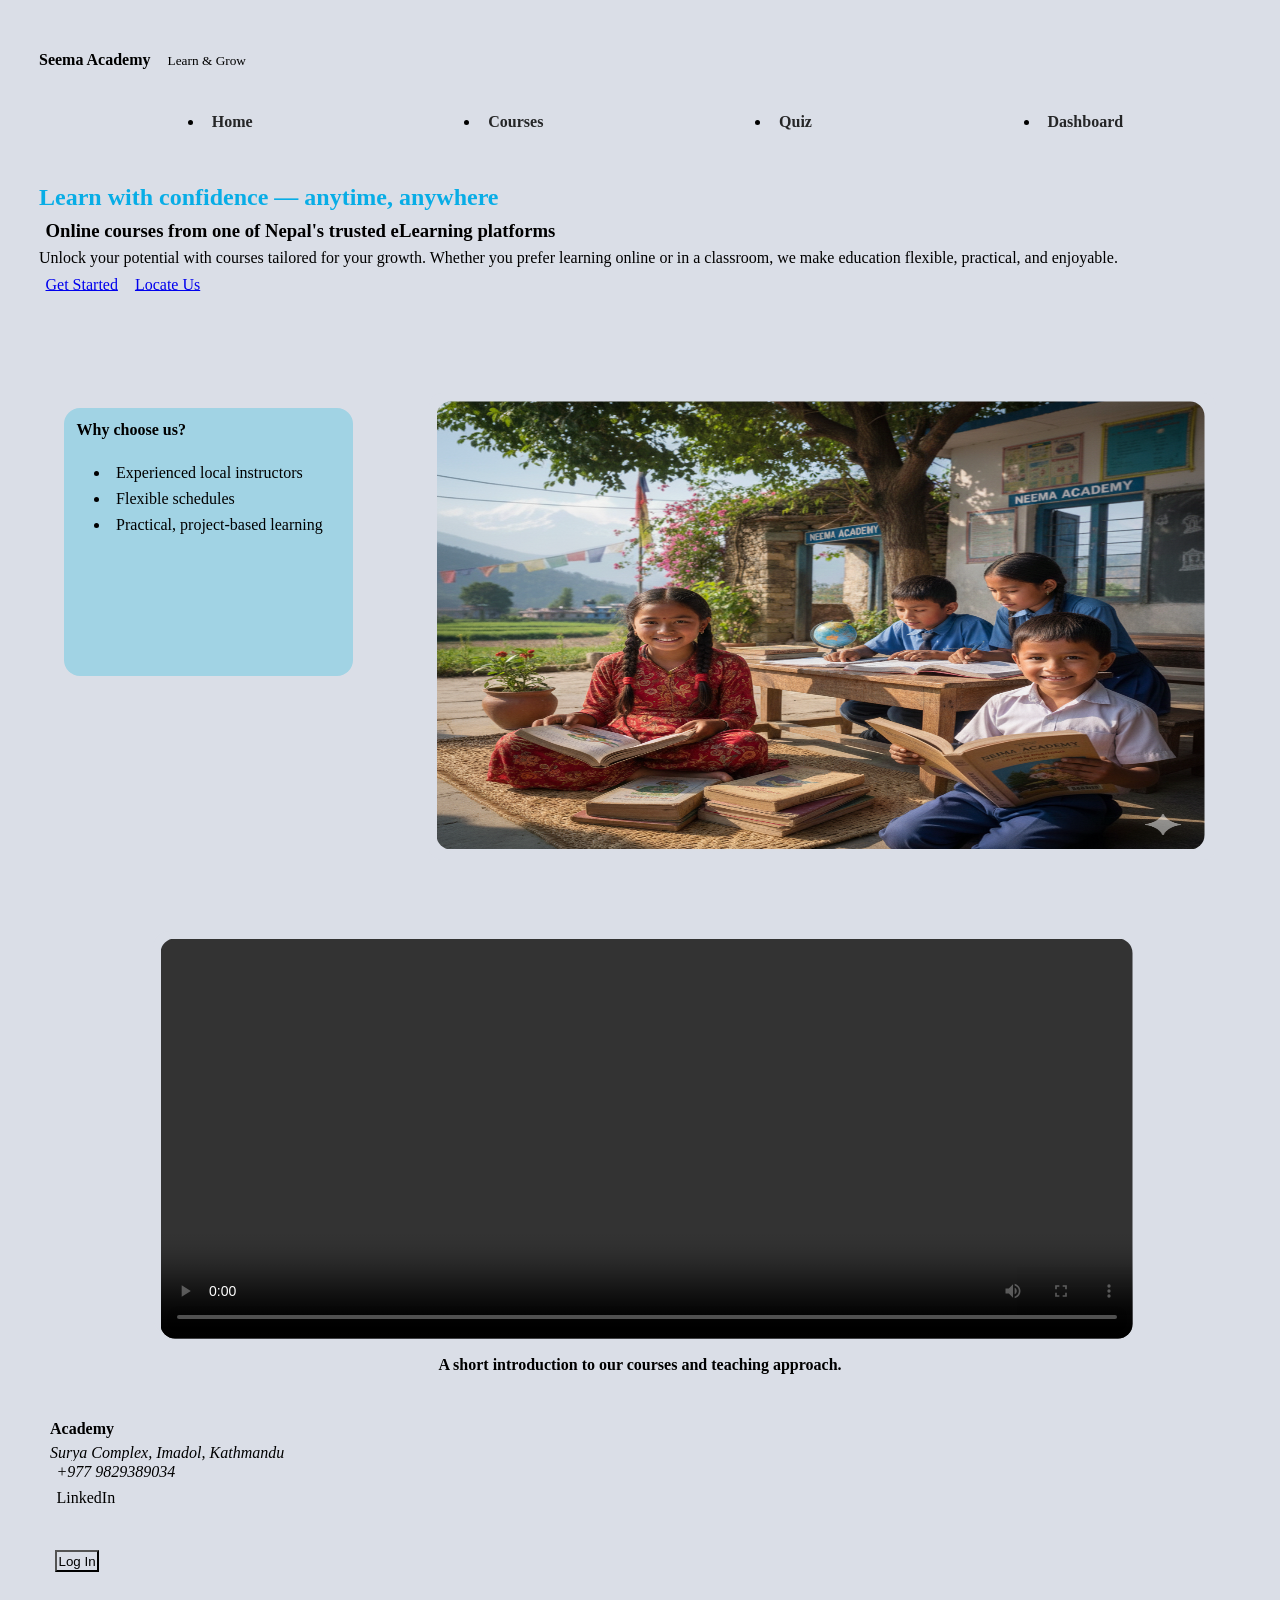
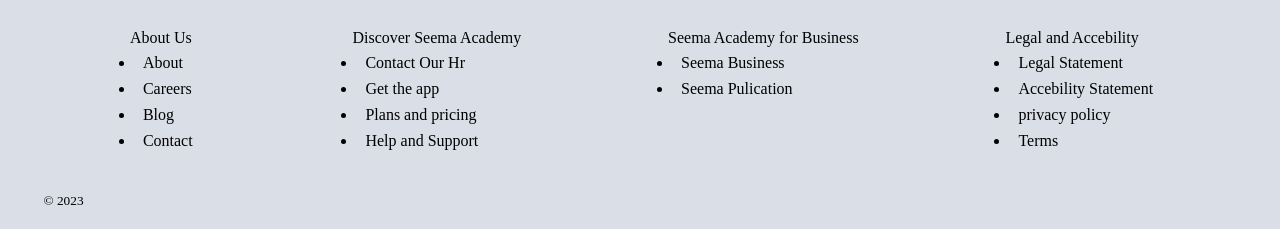
==== index.html @ 5fdb72bc "fixed index  img position" ====
<!DOCTYPE html>
<html lang="en">
  <head>
    <meta charset="UTF-8" />
    <meta name="viewport" content="width=device-width, initial-scale=1.0" />
    <title>Neema Academy</title>
    <link rel="stylesheet" href="./css/style.css" />
  </head>
  <body>
    <header>
      <div>
        <a>
          <div>
            <strong>Seema Academy</strong>
            <small>Learn & Grow</small>
          </div>
        </a>

        <nav class="navigation" id="head-nav">
          <ul class="nav-ul">
            <li>
              <a href="index.html">Home</a>
            </li>

            <li>
              <a href="Html pages/courses.html">Courses</a>
            </li>

            <li>
              <a href="Html pages/quiz.html">Quiz</a>
            </li>
            <li>
              <a href="Html pages/dashboard.html">Dashboard</a>
            </li>
          </ul>
        </nav>
      </div>
    </header>

    <main class="index-main">
      <section class="section">
        <div>
          <h1>Learn with confidence — anytime, anywhere</h1>
          <h3>
            <strong
              >Online courses from one of Nepal's trusted eLearning
              platforms</strong
            >
          </h3>
          <p>
            Unlock your potential with courses tailored for your growth. Whether
            you prefer learning online or in a classroom, we make education
            flexible, practical, and enjoyable.
          </p>

          <div>
            <a href="#">Get Started</a>
            <a href="#">Locate Us</a>
          </div>
        </div>
      </section>
      <br />

      <div id="figure">
        <article>
          <h4 class="h41">Why choose us?</h4>
          <ul class="ul1">
            <li>Experienced local instructors</li>

            <li>Flexible schedules</li>

            <li>Practical, project-based learning</li>
          </ul>
        </article>
        <div>
          <img src="assets/neema.png" alt="Academy" />
        </div>
      </div>
<br><br>
      <section>
        <article>
          <div id="video">
            <video controls>
              <source
                src="https://www.w3schools.com/html/mov_bbb.mp4"
                type="video/mp4"
              />
              learning.
            </video>
            <p id="inde">
              <strong>
                A short introduction to our courses and teaching
                approach.</strong
              >
            </p>
          </div>
        </article>
      </section>
    </main>
    <br /><br />
    <footer>
      <div>
        <div>
          <strong>Academy</strong>
          <address>
            Surya Complex, Imadol, Kathmandu<br />
            <a href="tel:+9779829389034">+977 9829389034</a>
          </address>
          <p>
            <a href="https://www.linkedin.com/in/bibesh-pokharel-70557b2aa/"
              >LinkedIn</a
            >
          </p>
        </div>
        <div>
          <!-- <div>
          <input
            type="search"
            placeholder="search for anything"
            id="coursesSearch"
          />

          <button type="submit">Search</button>
        </div> -->

          <a href="Html pages/login_page.html">
            <div>
              <button type="button">Log In</button>
            </div>
          </a>
        </div>

        <nav>
          <div>
            <div style="display: flex; justify-content: space-around">
              <ul>
                About Us
                <li>
                  <a href="#">About</a>
                </li>
                <li>
                  <a href="#">Careers</a>
                </li>
                <li>
                  <a href="#">Blog</a>
                </li>
                <li>
                  <a href="contact">Contact</a>
                </li>
              </ul>
              <ul>
                Discover Seema Academy
                <li>
                  <a href="#">Contact Our Hr</a>
                </li>
                <li>
                  <a href="#">Get the app</a>
                </li>
                <li>
                  <a href="#">Plans and pricing</a>
                </li>
                <li>
                  <a href="#">Help and Support</a>
                </li>
              </ul>

              <ul>
                Seema Academy for Business
                <li>
                  <a href="#">Seema Business</a>
                </li>
                <li>
                  <a href="#">Seema Pulication</a>
                </li>
              </ul>
              <ul>
                Legal and Accebility
                <li>
                  <a href="#">Legal Statement</a>
                </li>
                <li>
                  <a href="#">Accebility Statement</a>
                </li>
                <li>
                  <a href="#">privacy policy</a>
                </li>
                <li>
                  <a href="#">Terms</a>
                </li>
              </ul>
            </div>
          </div>
        </nav>
      </div>

      <div>
        <small>© 2023 </small>
      </div>
    </footer>
  </body>
</html>
---- css/style.css ----
/* @import url(signup.css);
@import url(login.css); */

* {
  background-color: #dadee7;
  padding: 1.5px;
  margin: 5px;
}

/* index page */
/* navigation */
.nav-ul {
  display: flex;
  flex-direction: row;
  justify-content: space-around;
  margin-left: 60px;
  font-weight: bolder;
}

.nav-ul a {
  text-decoration: none;
  color: rgba(0, 0, 0, 0.831);
}

.section h1 {
  color: #08ade6;
}

.index-main img {
  width: 48rem;
  height: 28rem;

  border-radius: 16px;
  justify-content: center;
  align-items: center;
}
#figure {
  display: flex;
  justify-content: space-around;
  margin-top: 56px;
}
#figure article {
  background-color: #a1d3e4;
  border-radius: 16px;
  padding: 6px;
  height: 16rem;
  margin-top: 20px;
}

#figure div {
  width: 49rem;
  height: 29rem;

  overflow: hidden;
  border-radius: 12px;
}

.h41 {
  background-color: #a1d3e4;
}
.ul1 {
  background-color: #a1d3e4;
  margin: 16px;
}
.ul1 li {
  list-style: inside;
  background-color: #a1d3e4;
}
#video {
  max-width: 80%;
  height: 25rem;
  margin: 10px auto auto;
  border-radius: 16px;
}

#video video {
  width: 100%;
  height: 100%;
  object-fit: fill;
  border-radius: 16px;
}

#video #inde {
  text-align: center;
}

/* footer css */
footer {
  margin: 16px auto auto 16px;
}

footer a {
  text-decoration: none;
  color: black;
}
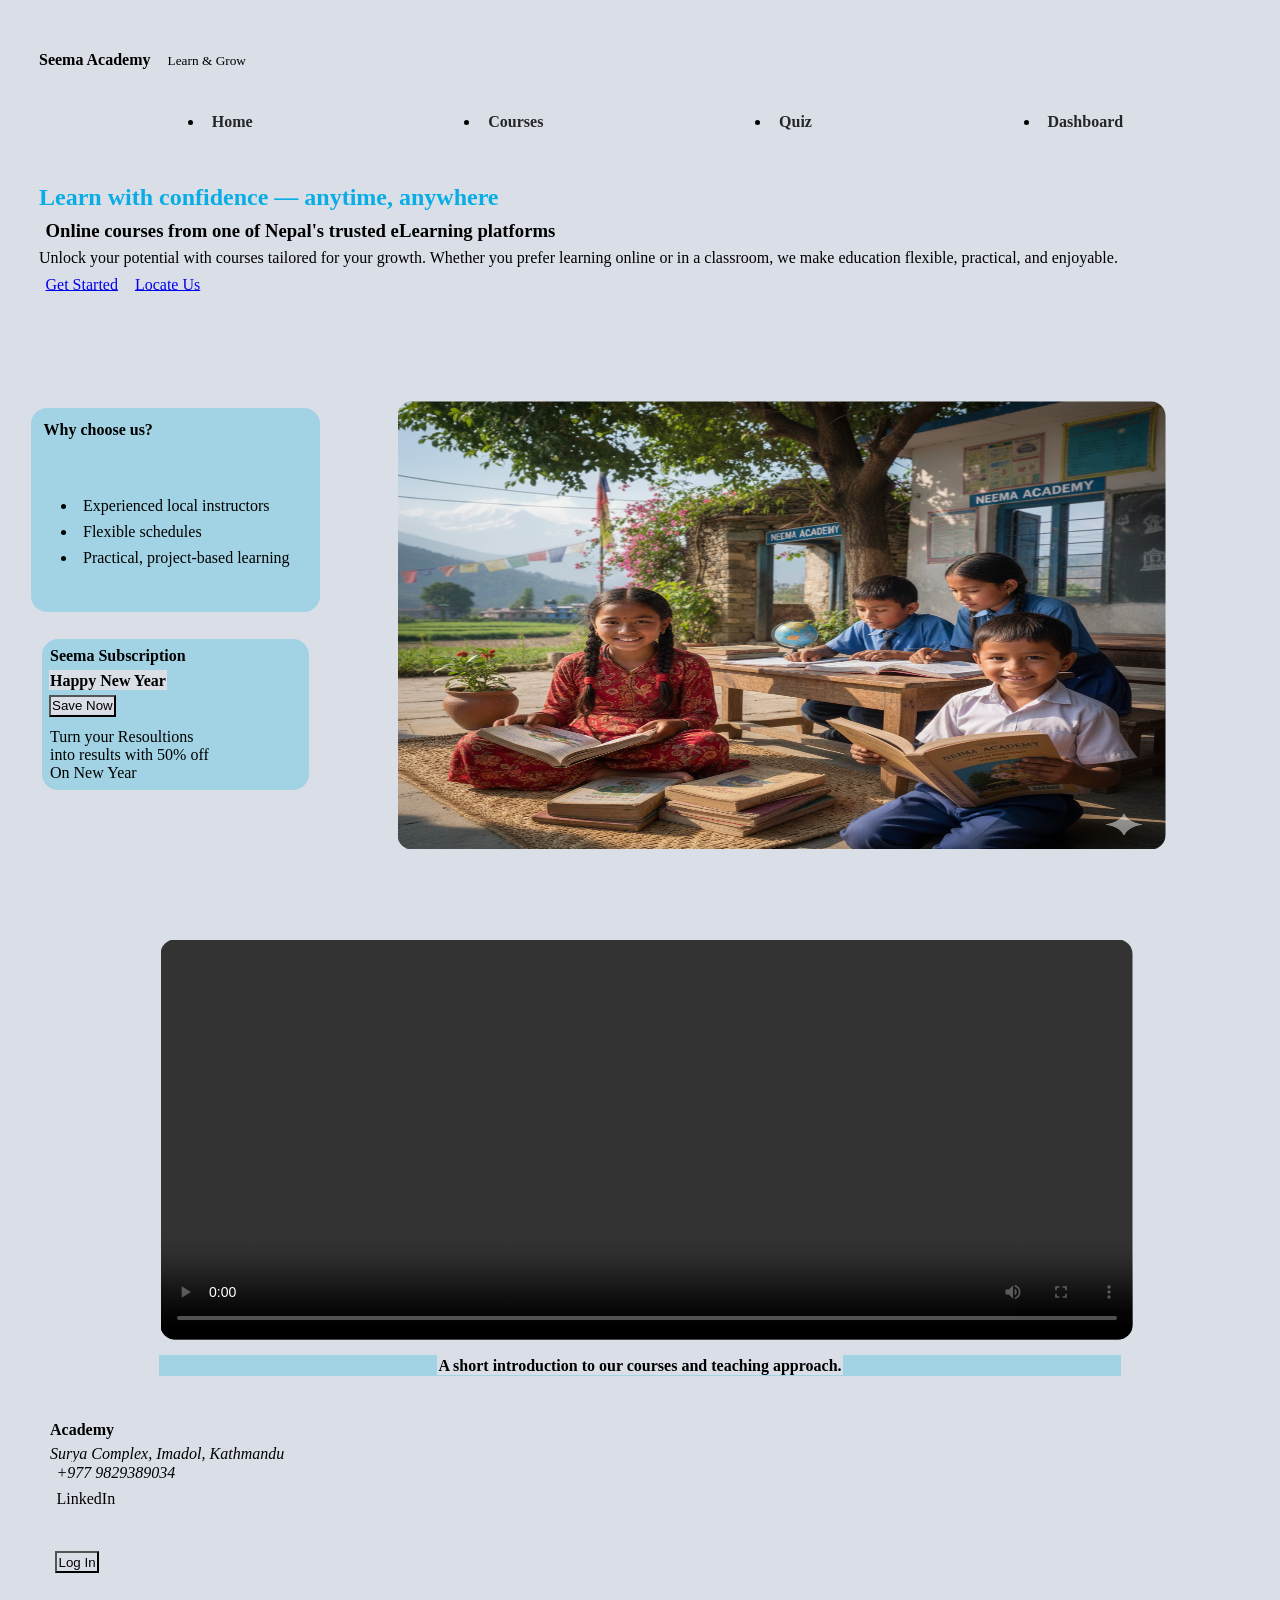
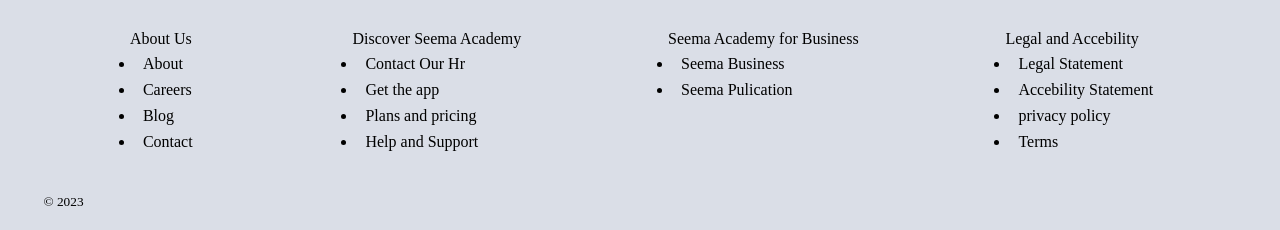
==== commit 97ae33c7: "offer button" ====
--- a/index.html
+++ b/index.html
@@ -62,7 +62,7 @@
       <br />
 
       <div id="figure">
-        <article>
+        <article id="offer">
           <h4 class="h41">Why choose us?</h4>
           <ul class="ul1">
             <li>Experienced local instructors</li>
@@ -71,12 +71,25 @@
 
             <li>Practical, project-based learning</li>
           </ul>
+
+          <div class="offer-btn">
+            <h4 class="h41">Seema Subscription</h4>
+            <strong>Happy New Year</strong><br />
+            <button type="button">Save Now</button>
+            <p>
+              Turn your Resoultions<br />
+              into results with 50% off<br />
+              On New Year
+            </p>
+          </div>
         </article>
-        <div>
+
+        <div id="image1-div">
           <img src="assets/neema.png" alt="Academy" />
         </div>
       </div>
-<br><br>
+
+      <br /><br />
       <section>
         <article>
           <div id="video">
--- a/css/style.css
+++ b/css/style.css
@@ -36,21 +36,28 @@
 }
 #figure {
   display: flex;
-  justify-content: space-around;
   margin-top: 56px;
+  gap: 60px;
 }
-#figure article {
+#figure #offer {
   background-color: #a1d3e4;
   border-radius: 16px;
   padding: 6px;
-  height: 16rem;
+  height: 12rem;
+  margin-top: 20px;
+  display: grid;
+
+  gap: 28px;
+}
+
+#figure .offer-btn {
+  background-color: #a1d3e4;
+  border-radius: 16px;
   margin-top: 20px;
 }
-
-#figure div {
+#figure #imgage1-div {
   width: 49rem;
   height: 29rem;
-
   overflow: hidden;
   border-radius: 12px;
 }
@@ -64,6 +71,10 @@
 }
 .ul1 li {
   list-style: inside;
+  background-color: #a1d3e4;
+}
+
+article p {
   background-color: #a1d3e4;
 }
 #video {
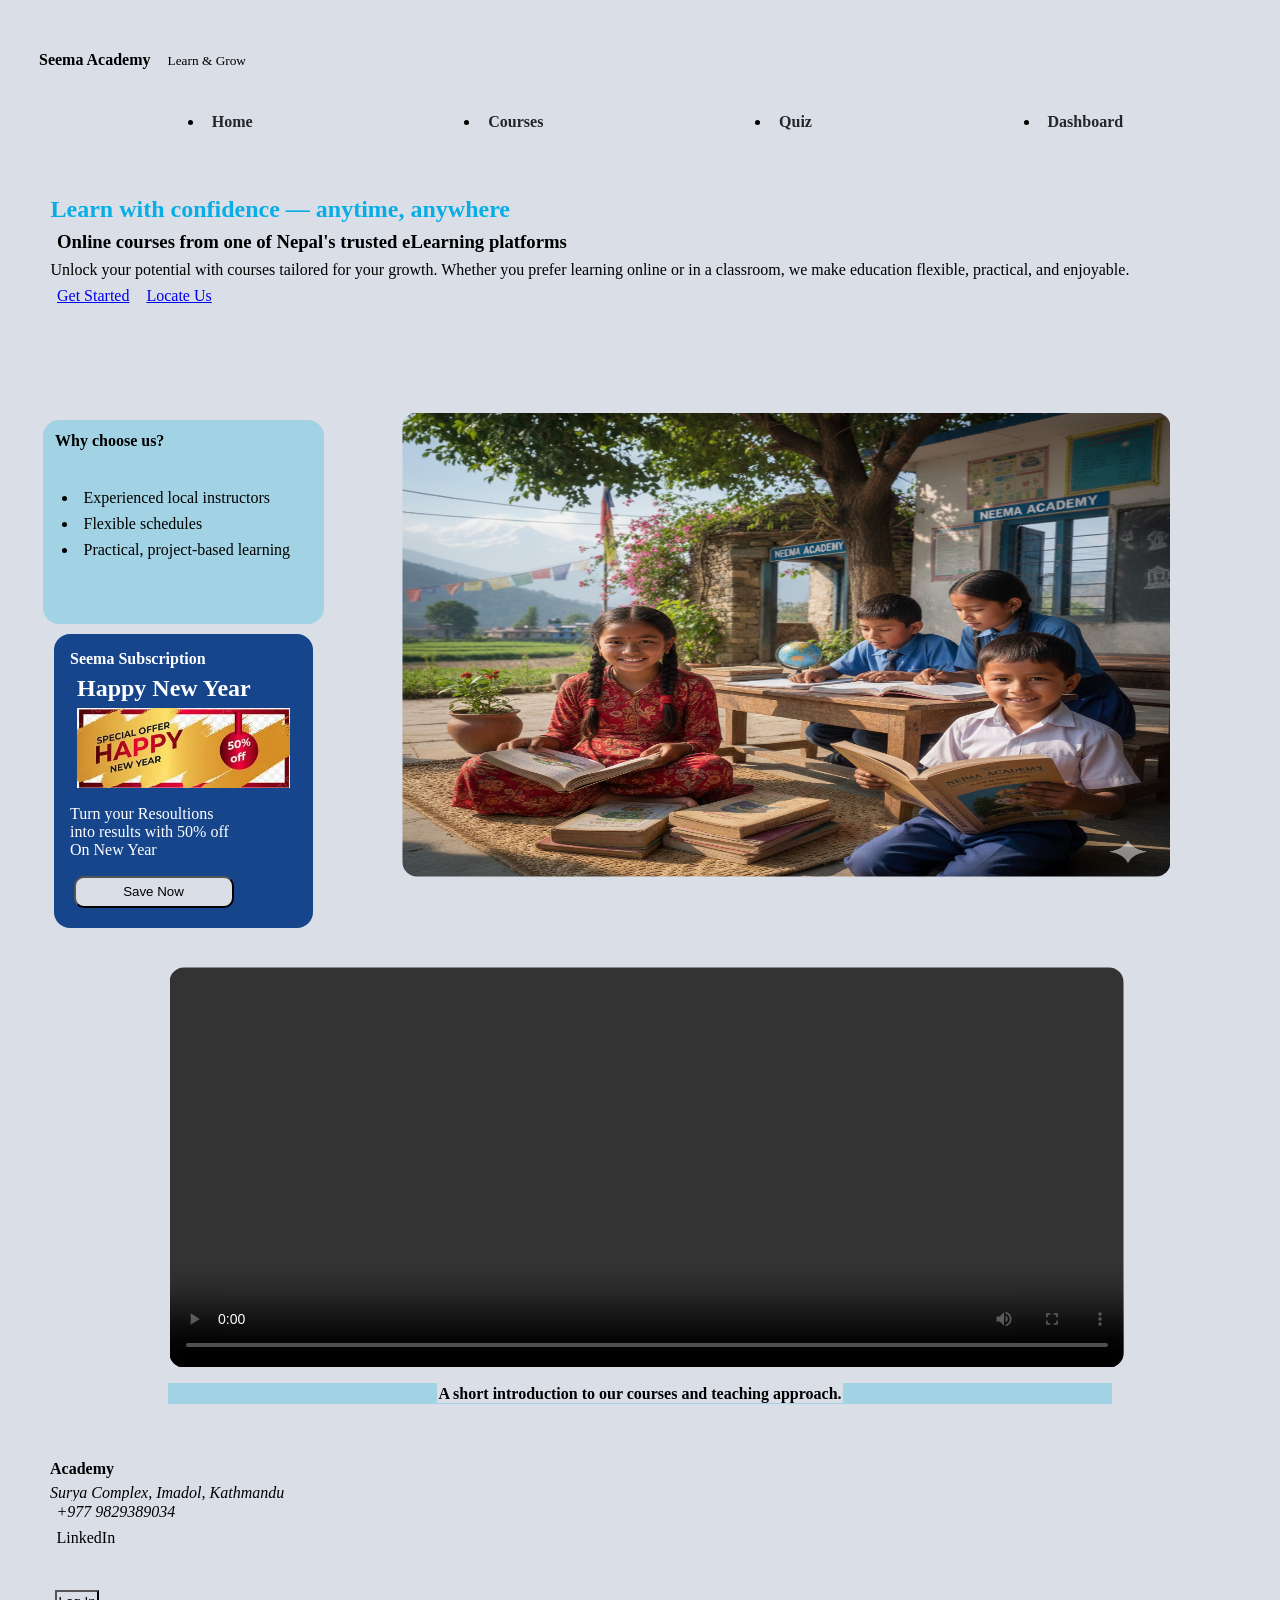
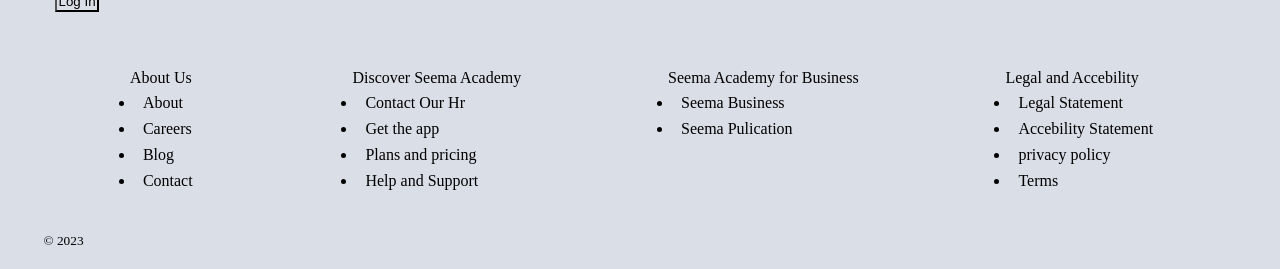
==== commit 62476021: "offer button updated" ====
--- a/index.html
+++ b/index.html
@@ -37,7 +37,7 @@
       </div>
     </header>
 
-    <main class="index-main">
+    <main id="index-main">
       <section class="section">
         <div>
           <h1>Learn with confidence — anytime, anywhere</h1>
@@ -66,21 +66,28 @@
           <h4 class="h41">Why choose us?</h4>
           <ul class="ul1">
             <li>Experienced local instructors</li>
-
             <li>Flexible schedules</li>
-
             <li>Practical, project-based learning</li>
           </ul>
 
           <div class="offer-btn">
             <h4 class="h41">Seema Subscription</h4>
             <strong>Happy New Year</strong><br />
-            <button type="button">Save Now</button>
+            <span>
+              <img
+                src="assets/new.png"
+                alt="newyear
+            "
+                id="newyear"
+              />
+            </span>
+
             <p>
               Turn your Resoultions<br />
               into results with 50% off<br />
               On New Year
             </p>
+            <button type="button">Save Now</button>
           </div>
         </article>
 
--- a/css/style.css
+++ b/css/style.css
@@ -5,6 +5,11 @@
   background-color: #dadee7;
   padding: 1.5px;
   margin: 5px;
+}
+
+#index-main {
+  margin: 10px;
+  padding: 8px;
 }
 
 /* index page */
@@ -26,14 +31,6 @@
   color: #08ade6;
 }
 
-.index-main img {
-  width: 48rem;
-  height: 28rem;
-
-  border-radius: 16px;
-  justify-content: center;
-  align-items: center;
-}
 #figure {
   display: flex;
   margin-top: 56px;
@@ -46,20 +43,20 @@
   height: 12rem;
   margin-top: 20px;
   display: grid;
-
-  gap: 28px;
+  gap: 42px;
 }
 
-#figure .offer-btn {
-  background-color: #a1d3e4;
-  border-radius: 16px;
-  margin-top: 20px;
-}
-#figure #imgage1-div {
-  width: 49rem;
-  height: 29rem;
+#image1-div {
   overflow: hidden;
   border-radius: 12px;
+  max-height: auto;
+  max-width: auto;
+}
+#image1-div img {
+  border-radius: 16px;
+  height: 29rem;
+  width: 48rem;
+  object-fit: fill;
 }
 
 .h41 {
@@ -67,7 +64,7 @@
 }
 .ul1 {
   background-color: #a1d3e4;
-  margin: 16px;
+  margin-top: -18px;
 }
 .ul1 li {
   list-style: inside;
@@ -77,6 +74,45 @@
 article p {
   background-color: #a1d3e4;
 }
+
+/* offer button */
+
+#figure .offer-btn {
+  background-color: #16458c;
+  border-radius: 16px;
+  margin-top: 20px;
+  padding: 10px;
+  color: white;
+  font-family: "Times New Roman", Times, serif;
+}
+.offer-btn .h41 {
+  background-color: #16458c;
+  font-weight: bolder;
+}
+
+.offer-btn p {
+  background-color: #16458c;
+}
+.offer-btn strong {
+  background-color: #16458c;
+  font-size: x-large;
+  margin-left: 12px;
+}
+.offer-btn button {
+  width: 10rem;
+  height: 2rem;
+  margin: 10px;
+  border-radius: 10px;
+  cursor: grab;
+}
+
+/* new year photo */
+#newyear,
+span {
+  height: 5rem;
+  background-color: #16458c;
+}
+
 #video {
   max-width: 80%;
   height: 25rem;
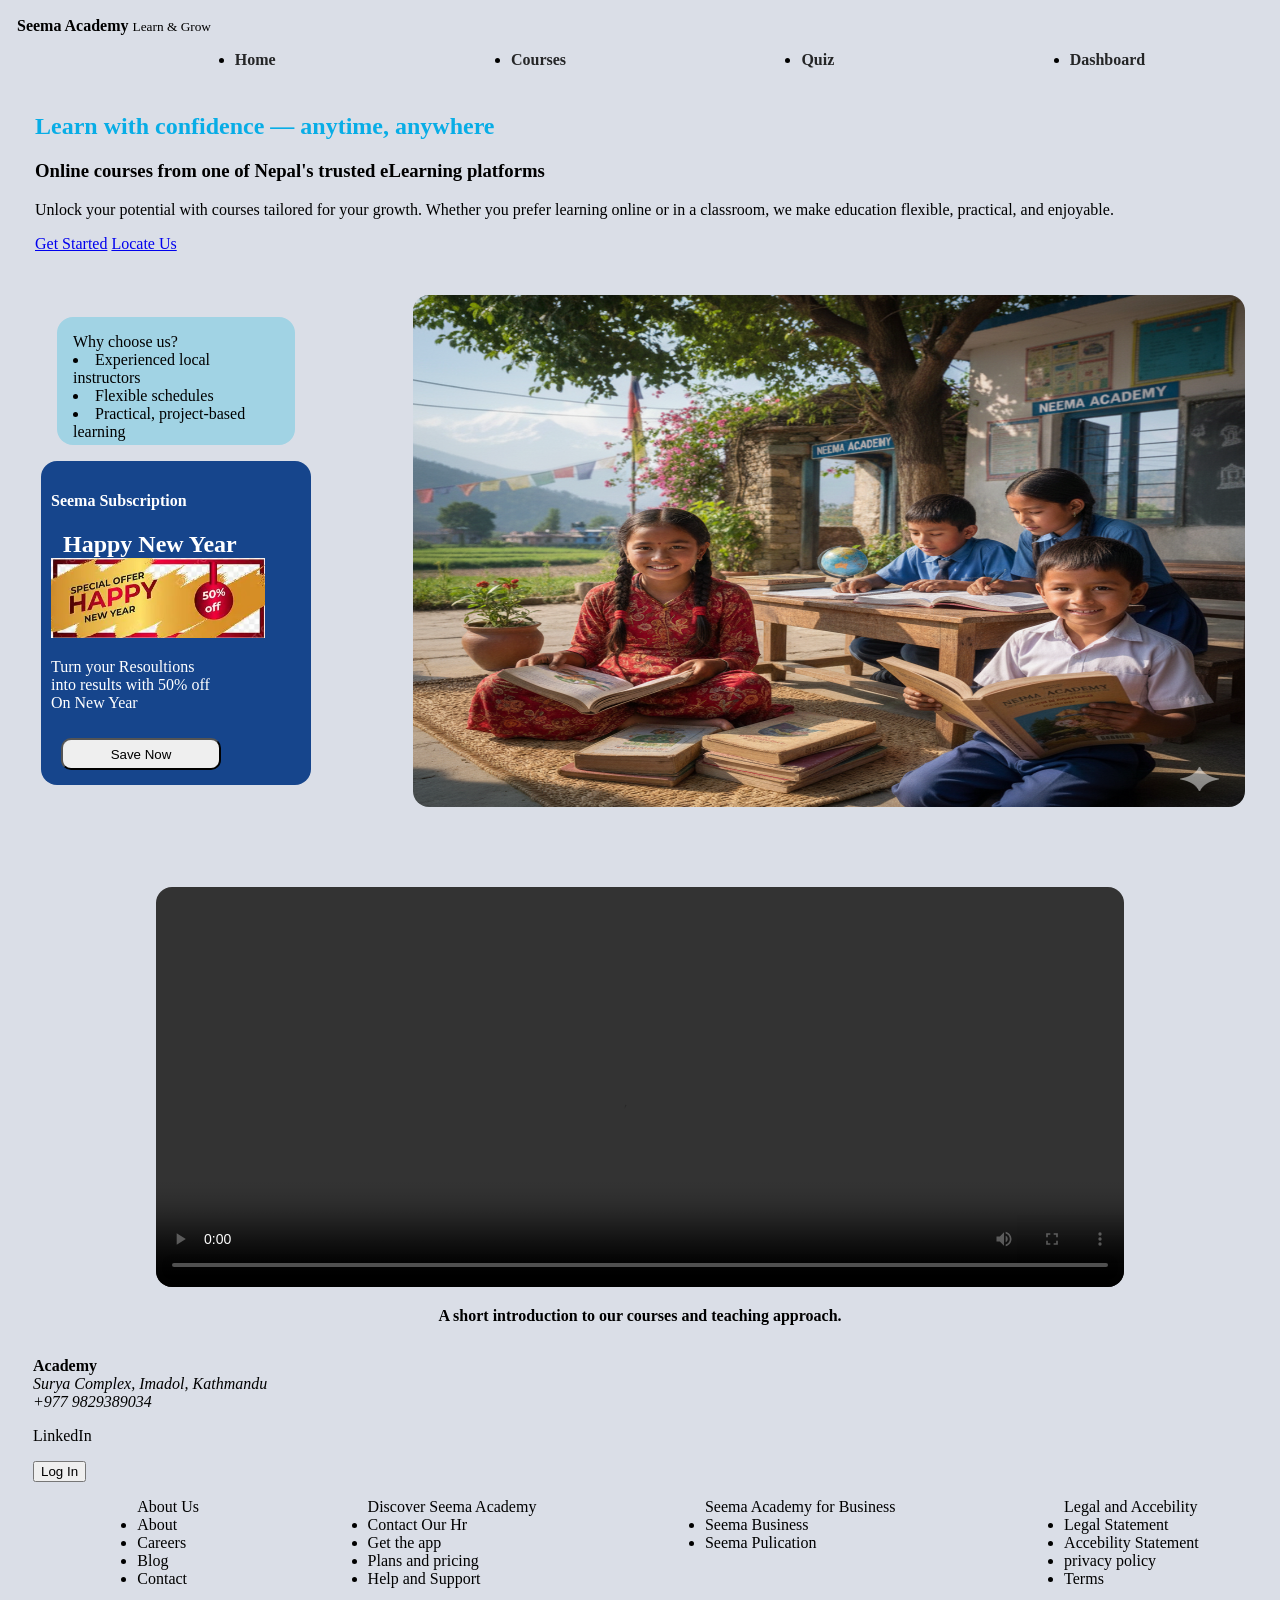
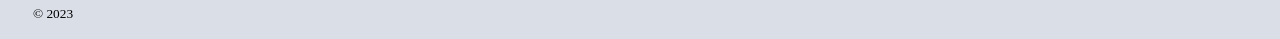
==== commit 147afc68: "css specificity updated" ====
--- a/index.html
+++ b/index.html
@@ -15,7 +15,6 @@
             <small>Learn & Grow</small>
           </div>
         </a>
-
         <nav class="navigation" id="head-nav">
           <ul class="nav-ul">
             <li>
@@ -62,25 +61,24 @@
       <br />
 
       <div id="figure">
-        <article id="offer">
-          <h4 class="h41">Why choose us?</h4>
-          <ul class="ul1">
+        <div id="offer">
+          <ul id="ul1">
+            Why choose us?
             <li>Experienced local instructors</li>
             <li>Flexible schedules</li>
             <li>Practical, project-based learning</li>
           </ul>
 
           <div class="offer-btn">
-            <h4 class="h41">Seema Subscription</h4>
-            <strong>Happy New Year</strong><br />
-            <span>
-              <img
-                src="assets/new.png"
-                alt="newyear
+            <h4 id="h41">Seema Subscription</h4>
+            <strong>Happy New Year</strong>
+
+            <img
+              src="assets/new.png"
+              alt="newyear
             "
-                id="newyear"
-              />
-            </span>
+              id="new1"
+            />
 
             <p>
               Turn your Resoultions<br />
@@ -89,14 +87,13 @@
             </p>
             <button type="button">Save Now</button>
           </div>
-        </article>
+        </div>
 
         <div id="image1-div">
           <img src="assets/neema.png" alt="Academy" />
         </div>
       </div>
 
-      <br /><br />
       <section>
         <article>
           <div id="video">
--- a/css/style.css
+++ b/css/style.css
@@ -1,9 +1,6 @@
-/* @import url(signup.css);
-@import url(login.css); */
-
-* {
+body {
   background-color: #dadee7;
-  padding: 1.5px;
+  padding: 12px;
   margin: 5px;
 }
 
@@ -33,46 +30,41 @@
 
 #figure {
   display: flex;
-  margin-top: 56px;
-  gap: 60px;
+  margin-top: 24px;
+  gap: 6rem;
+  max-height: auto;
 }
 #figure #offer {
-  background-color: #a1d3e4;
   border-radius: 16px;
   padding: 6px;
-  height: 12rem;
-  margin-top: 20px;
-  display: grid;
-  gap: 42px;
+  margin-bottom: 2rem;
+  display: flex;
+  flex-direction: column;
+  gap: auto;
 }
 
 #image1-div {
-  overflow: hidden;
   border-radius: 12px;
-  max-height: auto;
-  max-width: auto;
+  height: 32rem;
+  width: 52rem;
 }
 #image1-div img {
   border-radius: 16px;
-  height: 29rem;
-  width: 48rem;
+  height: 32rem;
+  width: 52rem;
   object-fit: fill;
 }
 
-.h41 {
+#ul1 {
   background-color: #a1d3e4;
+  border-radius: 16px;
+  padding: 1rem;
+  margin: 1rem;
+  height: 6rem;
+  width: auto;
 }
-.ul1 {
-  background-color: #a1d3e4;
-  margin-top: -18px;
-}
-.ul1 li {
+#ul1 li {
   list-style: inside;
-  background-color: #a1d3e4;
-}
-
-article p {
-  background-color: #a1d3e4;
 }
 
 /* offer button */
@@ -80,21 +72,23 @@
 #figure .offer-btn {
   background-color: #16458c;
   border-radius: 16px;
-  margin-top: 20px;
   padding: 10px;
   color: white;
+  height: 19rem;
   font-family: "Times New Roman", Times, serif;
 }
-.offer-btn .h41 {
+
+.offer-btn #h4 {
   background-color: #16458c;
   font-weight: bolder;
+  margin-bottom: 2px;
 }
-
-.offer-btn p {
+main .offer-btn p {
   background-color: #16458c;
 }
 .offer-btn strong {
   background-color: #16458c;
+  margin-top: 2px;
   font-size: x-large;
   margin-left: 12px;
 }
@@ -106,8 +100,12 @@
   cursor: grab;
 }
 
+.offer-btn button:hover {
+  background-color: #a1d3e4;
+}
+
 /* new year photo */
-#newyear,
+#new1,
 span {
   height: 5rem;
   background-color: #16458c;
@@ -116,7 +114,7 @@
 #video {
   max-width: 80%;
   height: 25rem;
-  margin: 10px auto auto;
+  margin: 4rem auto auto;
   border-radius: 16px;
 }
 
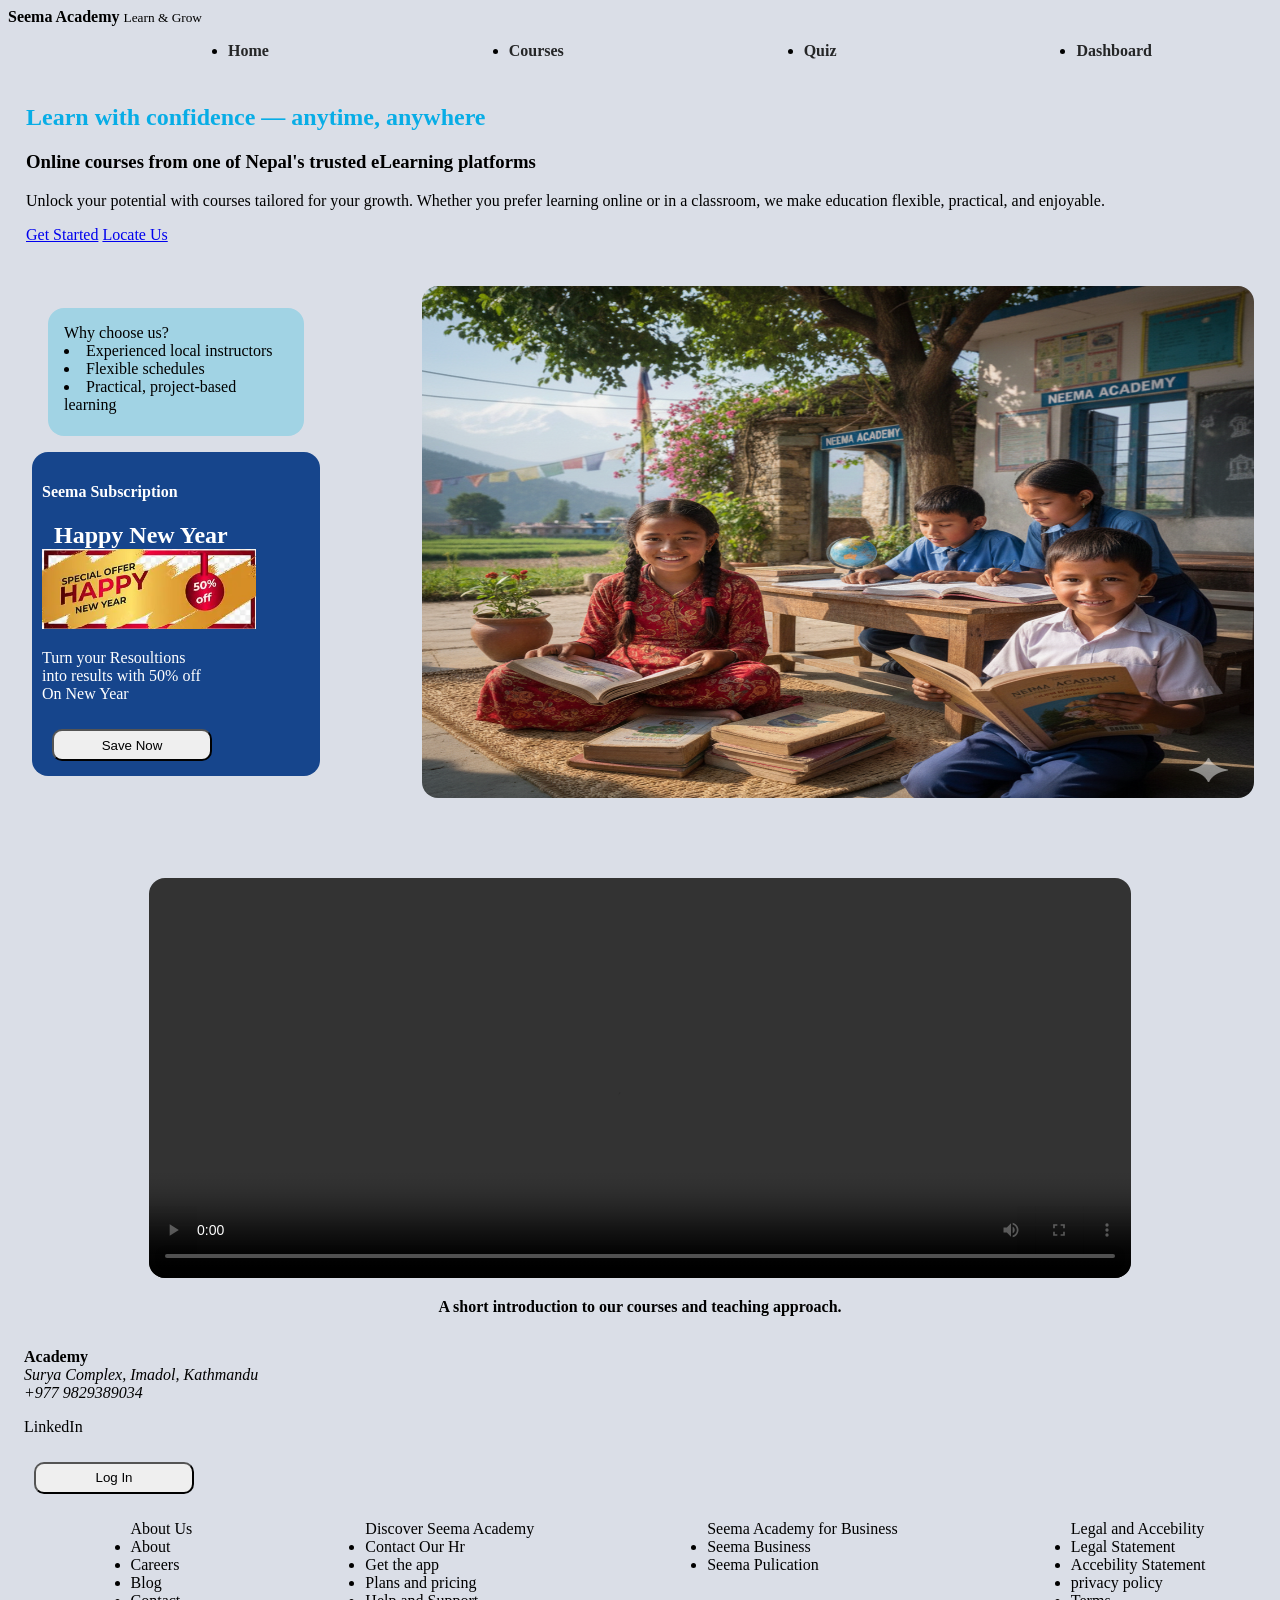
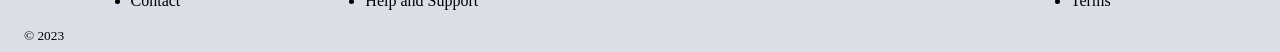
==== commit fbf78d0a: "enroll  page css" ====
--- a/index.html
+++ b/index.html
@@ -31,12 +31,19 @@
             <li>
               <a href="Html pages/dashboard.html">Dashboard</a>
             </li>
+            <!-- <div>
+              <a href="Html pages/login_page.html">
+                <div>
+                  <button type="button">Log In</button>
+                </div>
+              </a>
+            </div> -->
           </ul>
         </nav>
       </div>
     </header>
 
-    <main id="index-main">
+    <main>
       <section class="section">
         <div>
           <h1>Learn with confidence — anytime, anywhere</h1>
@@ -130,16 +137,6 @@
           </p>
         </div>
         <div>
-          <!-- <div>
-          <input
-            type="search"
-            placeholder="search for anything"
-            id="coursesSearch"
-          />
-
-          <button type="submit">Search</button>
-        </div> -->
-
           <a href="Html pages/login_page.html">
             <div>
               <button type="button">Log In</button>
--- a/css/style.css
+++ b/css/style.css
@@ -1,10 +1,9 @@
 body {
   background-color: #dadee7;
-  padding: 12px;
-  margin: 5px;
+ 
 }
 
-#index-main {
+main {
   margin: 10px;
   padding: 8px;
 }
@@ -92,7 +91,7 @@
   font-size: x-large;
   margin-left: 12px;
 }
-.offer-btn button {
+button {
   width: 10rem;
   height: 2rem;
   margin: 10px;
@@ -100,13 +99,12 @@
   cursor: grab;
 }
 
-.offer-btn button:hover {
+button:hover {
   background-color: #a1d3e4;
 }
 
 /* new year photo */
-#new1,
-span {
+#new1 {
   height: 5rem;
   background-color: #16458c;
 }
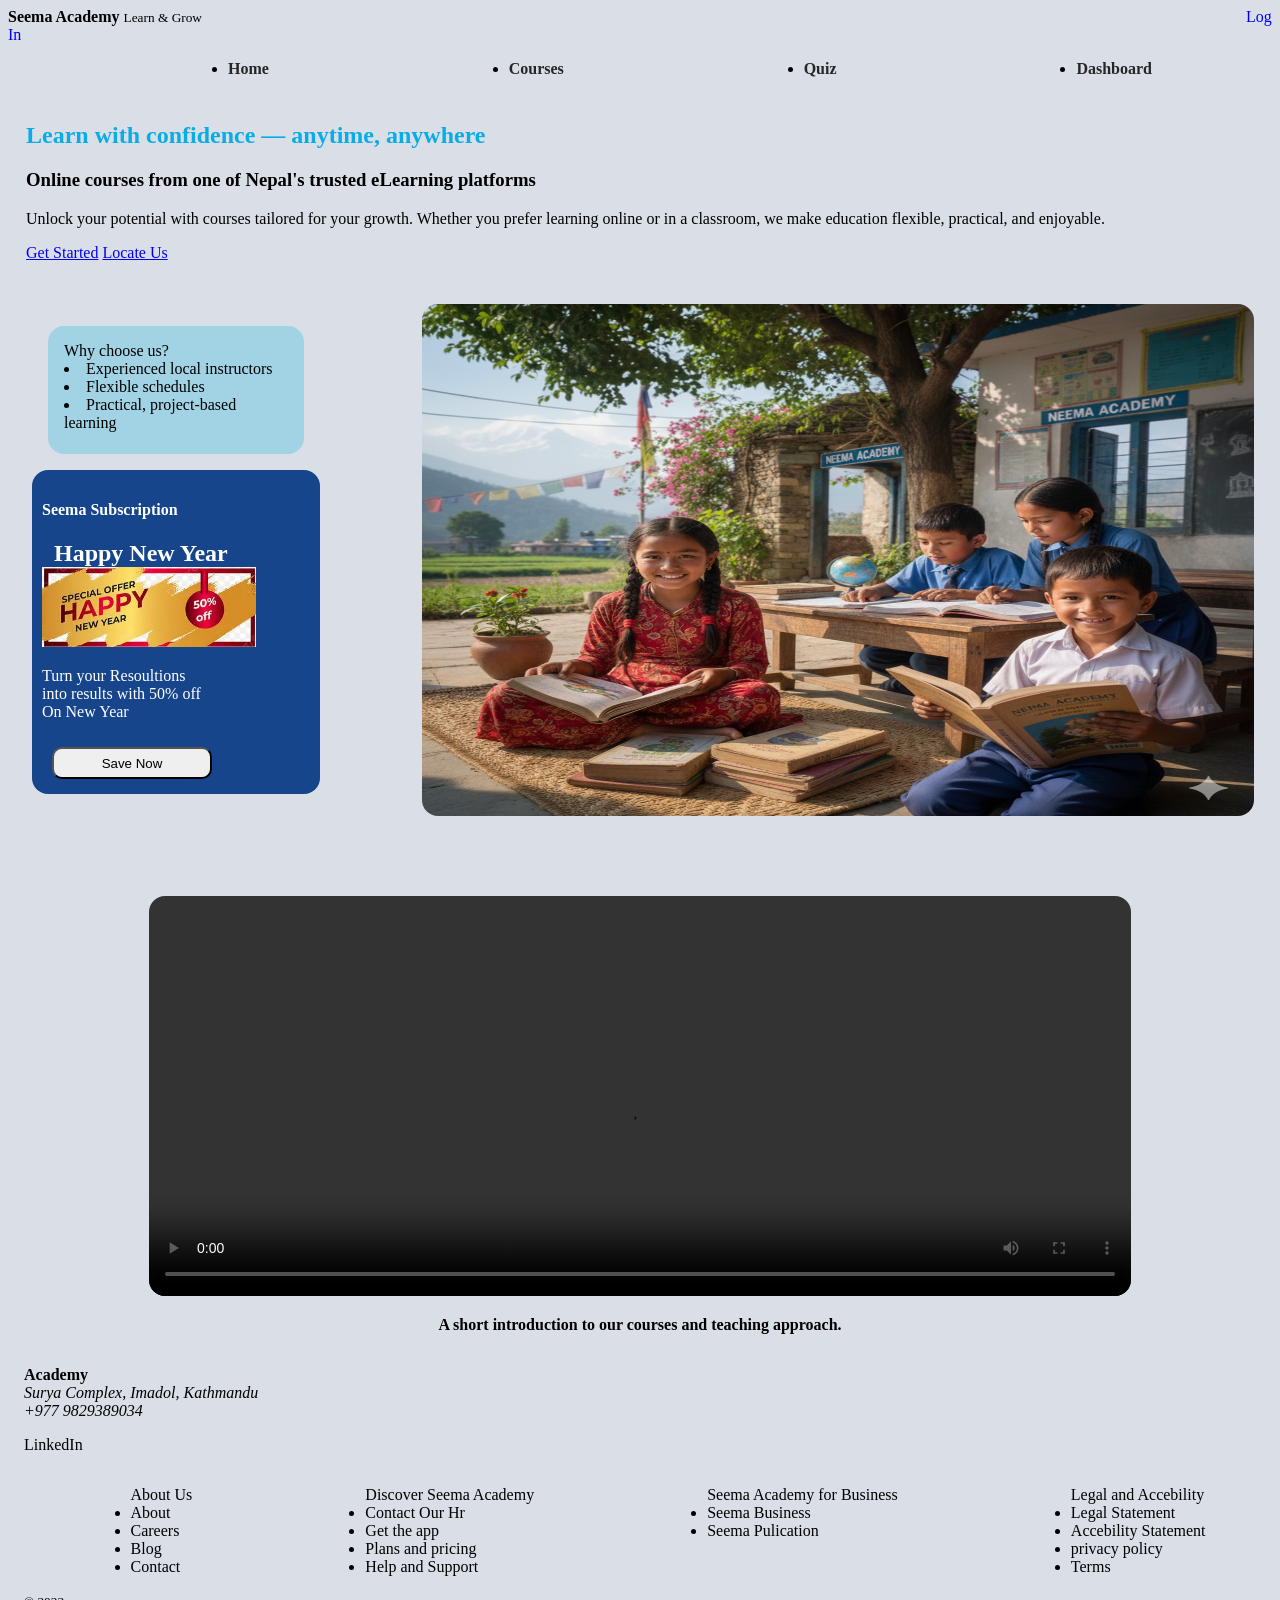
==== commit 572ef4a9: "log in button updated" ====
--- a/index.html
+++ b/index.html
@@ -9,12 +9,11 @@
   <body>
     <header>
       <div>
-        <a>
-          <div>
-            <strong>Seema Academy</strong>
-            <small>Learn & Grow</small>
-          </div>
-        </a>
+        <div>
+          <strong>Seema Academy</strong>
+          <small>Learn & Grow</small>
+          <a href="Html pages/login_page.html" class="login-btn">Log In</a>
+        </div>
         <nav class="navigation" id="head-nav">
           <ul class="nav-ul">
             <li>
@@ -31,13 +30,6 @@
             <li>
               <a href="Html pages/dashboard.html">Dashboard</a>
             </li>
-            <!-- <div>
-              <a href="Html pages/login_page.html">
-                <div>
-                  <button type="button">Log In</button>
-                </div>
-              </a>
-            </div> -->
           </ul>
         </nav>
       </div>
@@ -136,13 +128,13 @@
             >
           </p>
         </div>
-        <div>
+        <!-- <div>
           <a href="Html pages/login_page.html">
             <div>
               <button type="button">Log In</button>
             </div>
           </a>
-        </div>
+        </div> -->
 
         <nav>
           <div>
--- a/css/style.css
+++ b/css/style.css
@@ -1,6 +1,5 @@
 body {
   background-color: #dadee7;
- 
 }
 
 main {
@@ -10,12 +9,18 @@
 
 /* index page */
 /* navigation */
+
 .nav-ul {
   display: flex;
   flex-direction: row;
   justify-content: space-around;
   margin-left: 60px;
   font-weight: bolder;
+}
+
+.login-btn {
+  margin-left: 65rem;
+  text-decoration: none;
 }
 
 .nav-ul a {
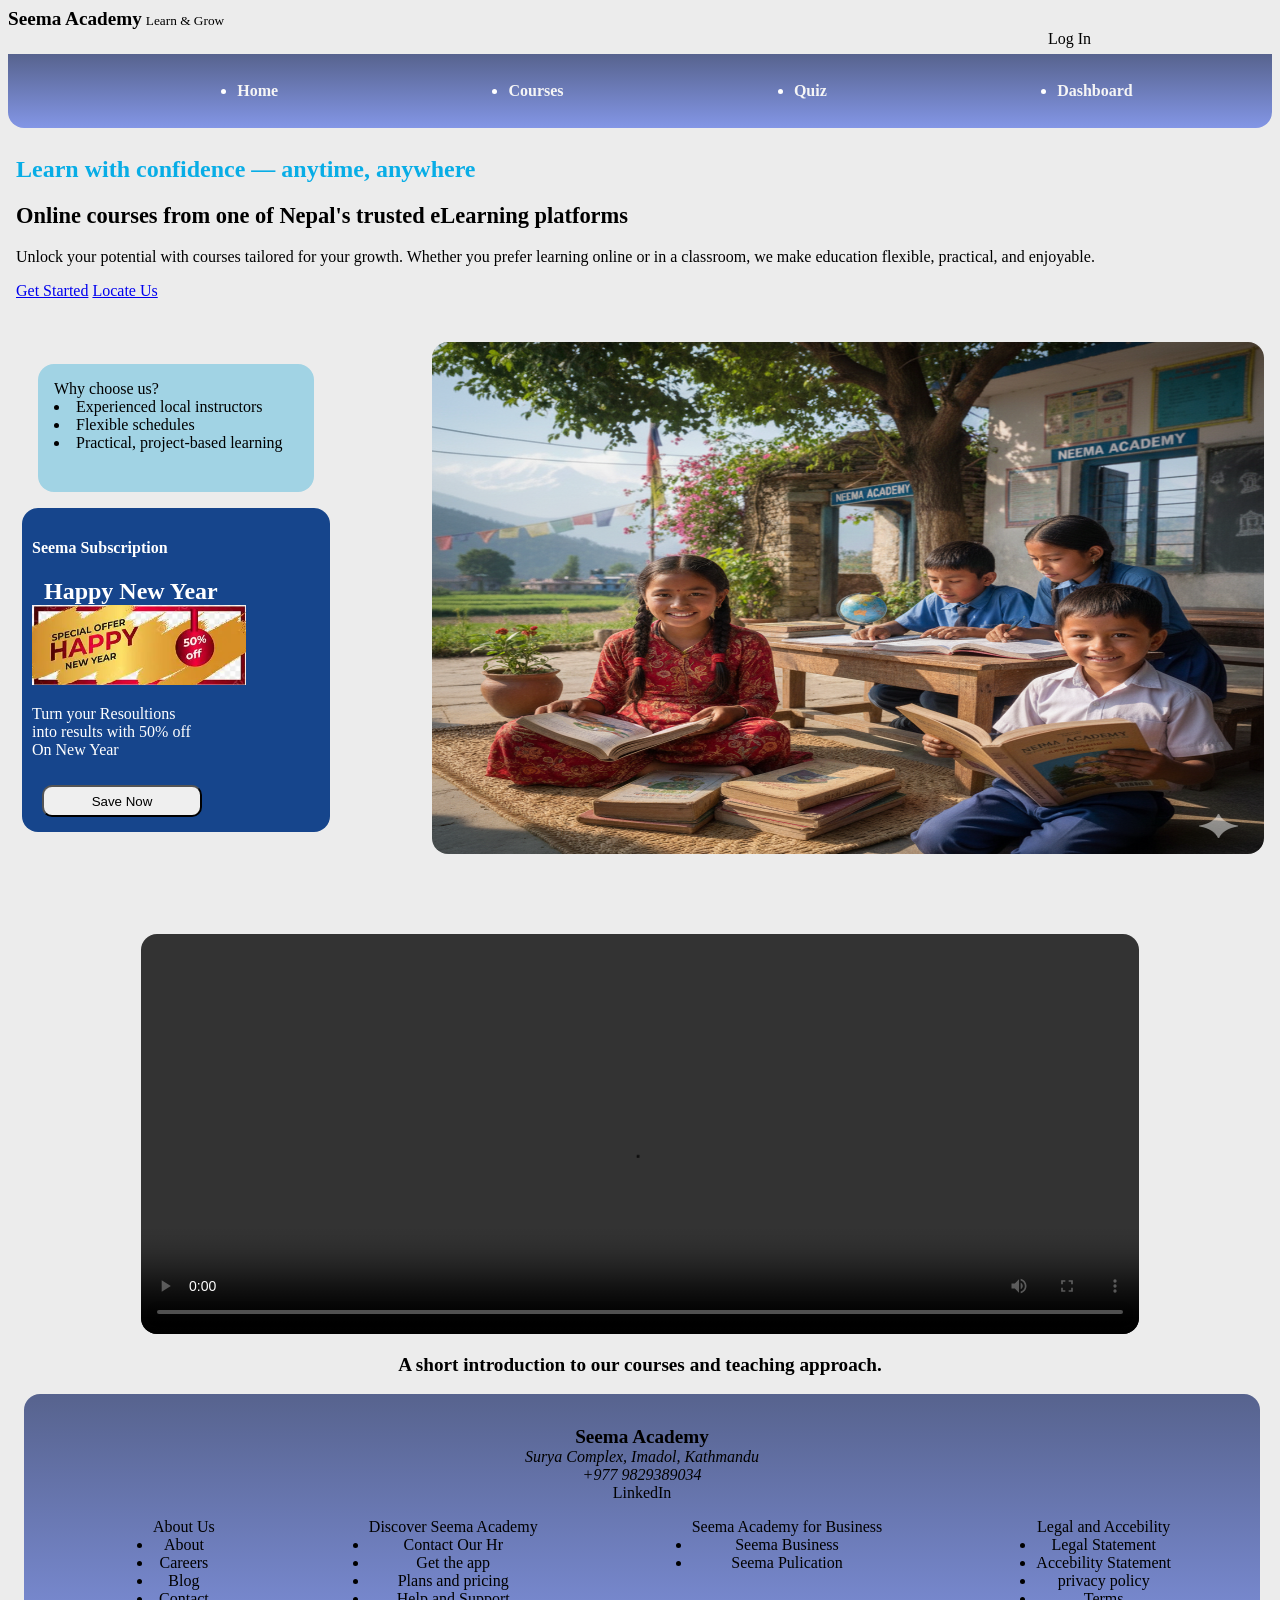
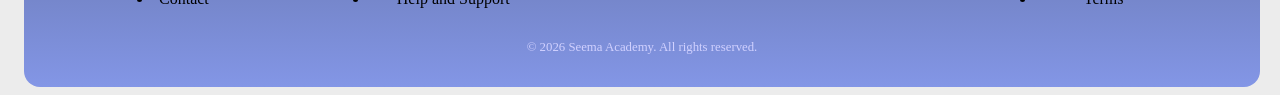
==== commit 20f4afc5: "css updated for all pages" ====
--- a/index.html
+++ b/index.html
@@ -28,7 +28,7 @@
               <a href="Html pages/quiz.html">Quiz</a>
             </li>
             <li>
-              <a href="Html pages/dashboard.html">Dashboard</a>
+              <a href="Html pages/dash.html">Dashboard</a>
             </li>
           </ul>
         </nav>
@@ -117,25 +117,16 @@
     <footer>
       <div>
         <div>
-          <strong>Academy</strong>
+          <strong>Seema Academy</strong>
           <address>
             Surya Complex, Imadol, Kathmandu<br />
             <a href="tel:+9779829389034">+977 9829389034</a>
           </address>
-          <p>
-            <a href="https://www.linkedin.com/in/bibesh-pokharel-70557b2aa/"
-              >LinkedIn</a
-            >
-          </p>
+
+          <a href="https://www.linkedin.com/in/bibesh-pokharel-70557b2aa/"
+            >LinkedIn</a
+          >
         </div>
-        <!-- <div>
-          <a href="Html pages/login_page.html">
-            <div>
-              <button type="button">Log In</button>
-            </div>
-          </a>
-        </div> -->
-
         <nav>
           <div>
             <div style="display: flex; justify-content: space-around">
@@ -200,7 +191,7 @@
       </div>
 
       <div>
-        <small>© 2023 </small>
+        <small>© 2026 Seema Academy. All rights reserved.</small>
       </div>
     </footer>
   </body>
--- a/css/style.css
+++ b/css/style.css
@@ -1,31 +1,48 @@
 body {
-  background-color: #dadee7;
+  background-color: #ececec;
+  font-family: "Times New Roman", Times, serif;
 }
 
 main {
-  margin: 10px;
   padding: 8px;
+}
+
+strong {
+  font-size: larger;
 }
 
 /* index page */
 /* navigation */
 
+.navigation {
+  width: 100%;
+  max-width: 100%;
+  box-sizing: border-box;
+  background: linear-gradient(to bottom, #57638e, #8396e6);
+  padding: 12px 24px;
+  color: #ffffff;
+  min-height: 3rem;
+  margin-top: 6px;
+  border-bottom-left-radius: 16px;
+  border-bottom-right-radius: 16px;
+}
 .nav-ul {
   display: flex;
   flex-direction: row;
   justify-content: space-around;
-  margin-left: 60px;
+  margin-left: 50px;
   font-weight: bolder;
 }
 
 .login-btn {
   margin-left: 65rem;
   text-decoration: none;
+  color: black;
 }
 
 .nav-ul a {
   text-decoration: none;
-  color: rgba(0, 0, 0, 0.831);
+  color: whitesmoke;
 }
 
 .section h1 {
@@ -134,10 +151,25 @@
 
 /* footer css */
 footer {
-  margin: 16px auto auto 16px;
+  margin: 16px 12px auto 16px;
+  background: linear-gradient(to bottom, #57638e, #8396e6);
+  padding: 2rem;
+  text-align: center;
+  border-radius: 16px;
 }
 
 footer a {
   text-decoration: none;
   color: black;
 }
+
+footer ul {
+  color: black;
+}
+
+footer small {
+  display: block;
+  margin-top: 1rem;
+  font-size: 0.8rem;
+  color: #d1d1ff;
+}
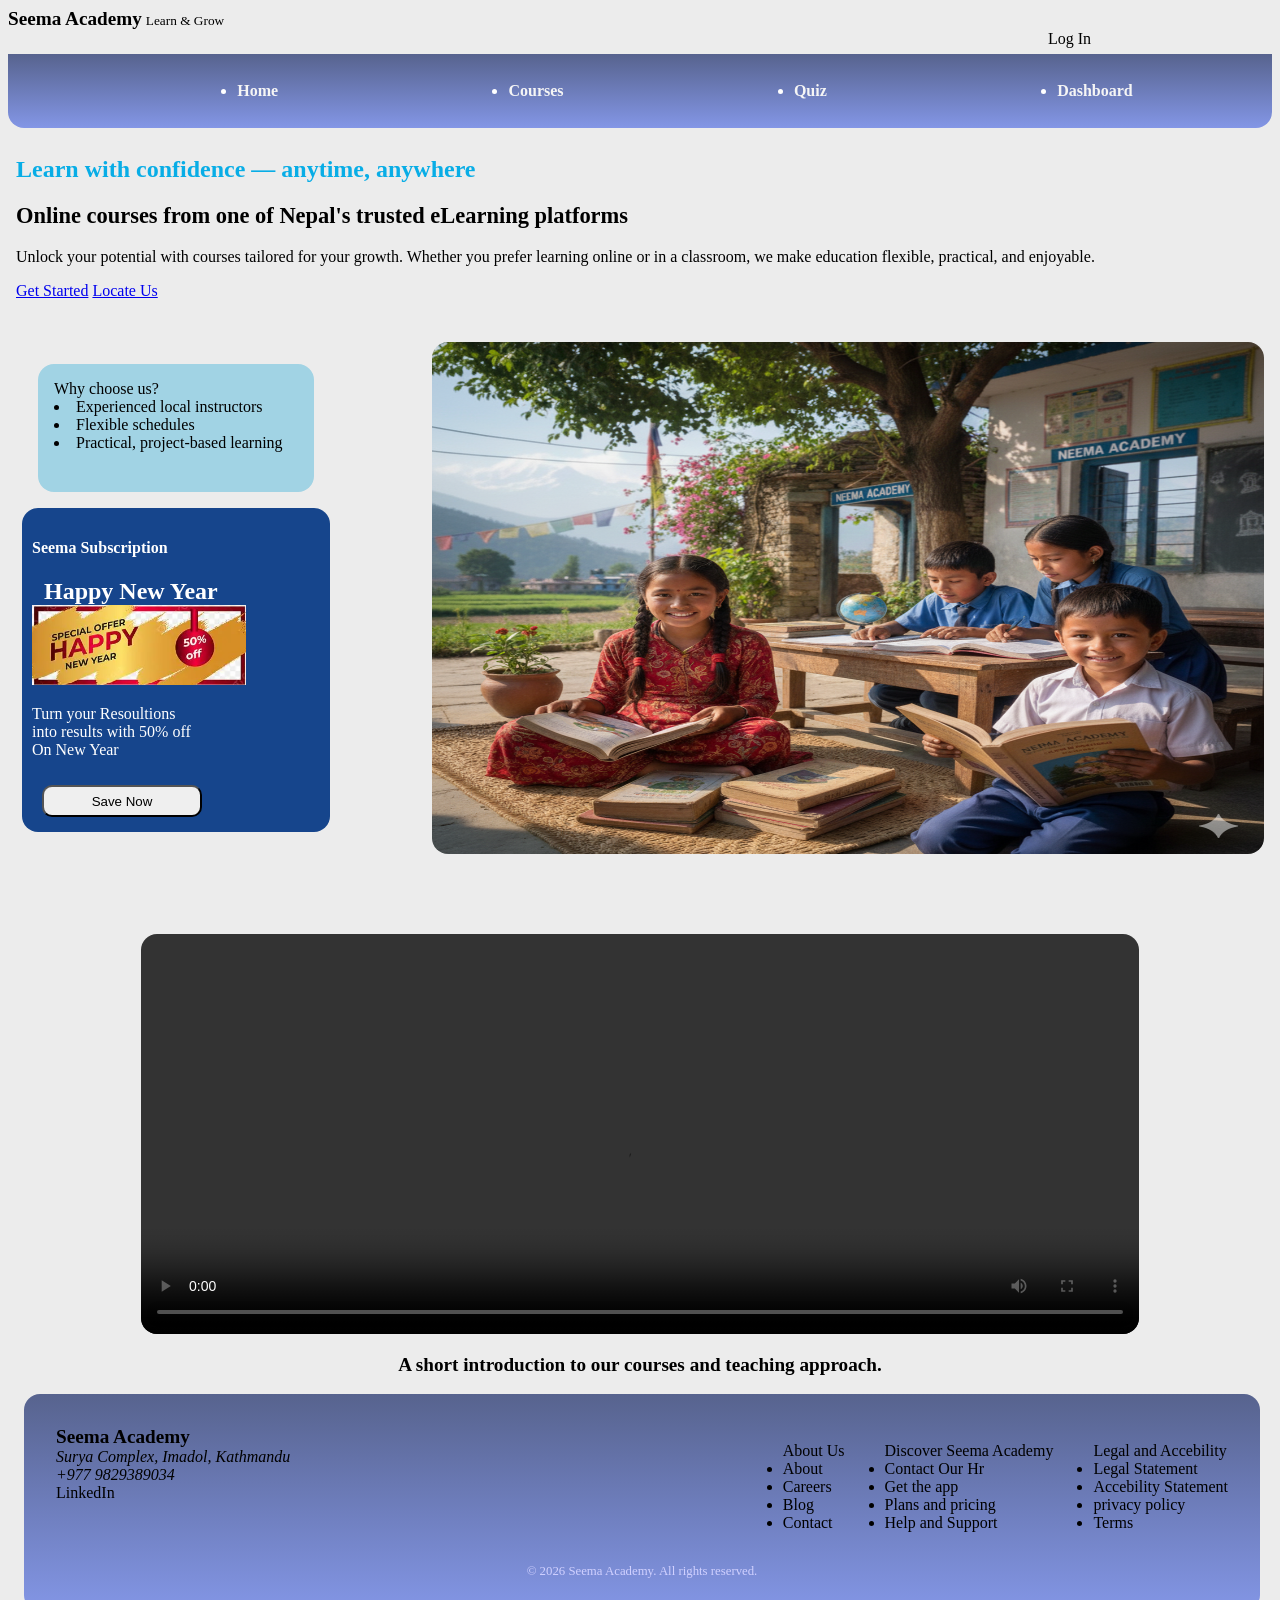
==== commit 3f72a6a7: "course search" ====
--- a/index.html
+++ b/index.html
@@ -115,9 +115,9 @@
     </main>
     <br /><br />
     <footer>
-      <div>
+      <div class="footer-div">
         <div>
-          <strong>Seema Academy</strong>
+          <strong>Seema Academy</strong><br />
           <address>
             Surya Complex, Imadol, Kathmandu<br />
             <a href="tel:+9779829389034">+977 9829389034</a>
@@ -128,64 +128,53 @@
           >
         </div>
         <nav>
-          <div>
-            <div style="display: flex; justify-content: space-around">
-              <ul>
-                About Us
-                <li>
-                  <a href="#">About</a>
-                </li>
-                <li>
-                  <a href="#">Careers</a>
-                </li>
-                <li>
-                  <a href="#">Blog</a>
-                </li>
-                <li>
-                  <a href="contact">Contact</a>
-                </li>
-              </ul>
-              <ul>
-                Discover Seema Academy
-                <li>
-                  <a href="#">Contact Our Hr</a>
-                </li>
-                <li>
-                  <a href="#">Get the app</a>
-                </li>
-                <li>
-                  <a href="#">Plans and pricing</a>
-                </li>
-                <li>
-                  <a href="#">Help and Support</a>
-                </li>
-              </ul>
+          <div class="footer-div">
+            <ul>
+              About Us
+              <li>
+                <a href="#">About</a>
+              </li>
+              <li>
+                <a href="#">Careers</a>
+              </li>
+              <li>
+                <a href="#">Blog</a>
+              </li>
+              <li>
+                <a href="contact">Contact</a>
+              </li>
+            </ul>
+            <ul>
+              Discover Seema Academy
+              <li>
+                <a href="#">Contact Our Hr</a>
+              </li>
+              <li>
+                <a href="#">Get the app</a>
+              </li>
+              <li>
+                <a href="#">Plans and pricing</a>
+              </li>
+              <li>
+                <a href="#">Help and Support</a>
+              </li>
+            </ul>
 
-              <ul>
-                Seema Academy for Business
-                <li>
-                  <a href="#">Seema Business</a>
-                </li>
-                <li>
-                  <a href="#">Seema Pulication</a>
-                </li>
-              </ul>
-              <ul>
-                Legal and Accebility
-                <li>
-                  <a href="#">Legal Statement</a>
-                </li>
-                <li>
-                  <a href="#">Accebility Statement</a>
-                </li>
-                <li>
-                  <a href="#">privacy policy</a>
-                </li>
-                <li>
-                  <a href="#">Terms</a>
-                </li>
-              </ul>
-            </div>
+            <ul>
+              Legal and Accebility
+              <li>
+                <a href="#">Legal Statement</a>
+              </li>
+              <li>
+                <a href="#">Accebility Statement</a>
+              </li>
+              <li>
+                <a href="#">privacy policy</a>
+              </li>
+              <li>
+                <a href="#">Terms</a>
+              </li>
+            </ul>
           </div>
         </nav>
       </div>
--- a/css/style.css
+++ b/css/style.css
@@ -154,7 +154,7 @@
   margin: 16px 12px auto 16px;
   background: linear-gradient(to bottom, #57638e, #8396e6);
   padding: 2rem;
-  text-align: center;
+  text-align: left;
   border-radius: 16px;
 }
 
@@ -172,4 +172,10 @@
   margin-top: 1rem;
   font-size: 0.8rem;
   color: #d1d1ff;
+  text-align: center;
 }
+.footer-div {
+  display: flex;
+  flex-direction: row;
+  justify-content: space-between;
+}
